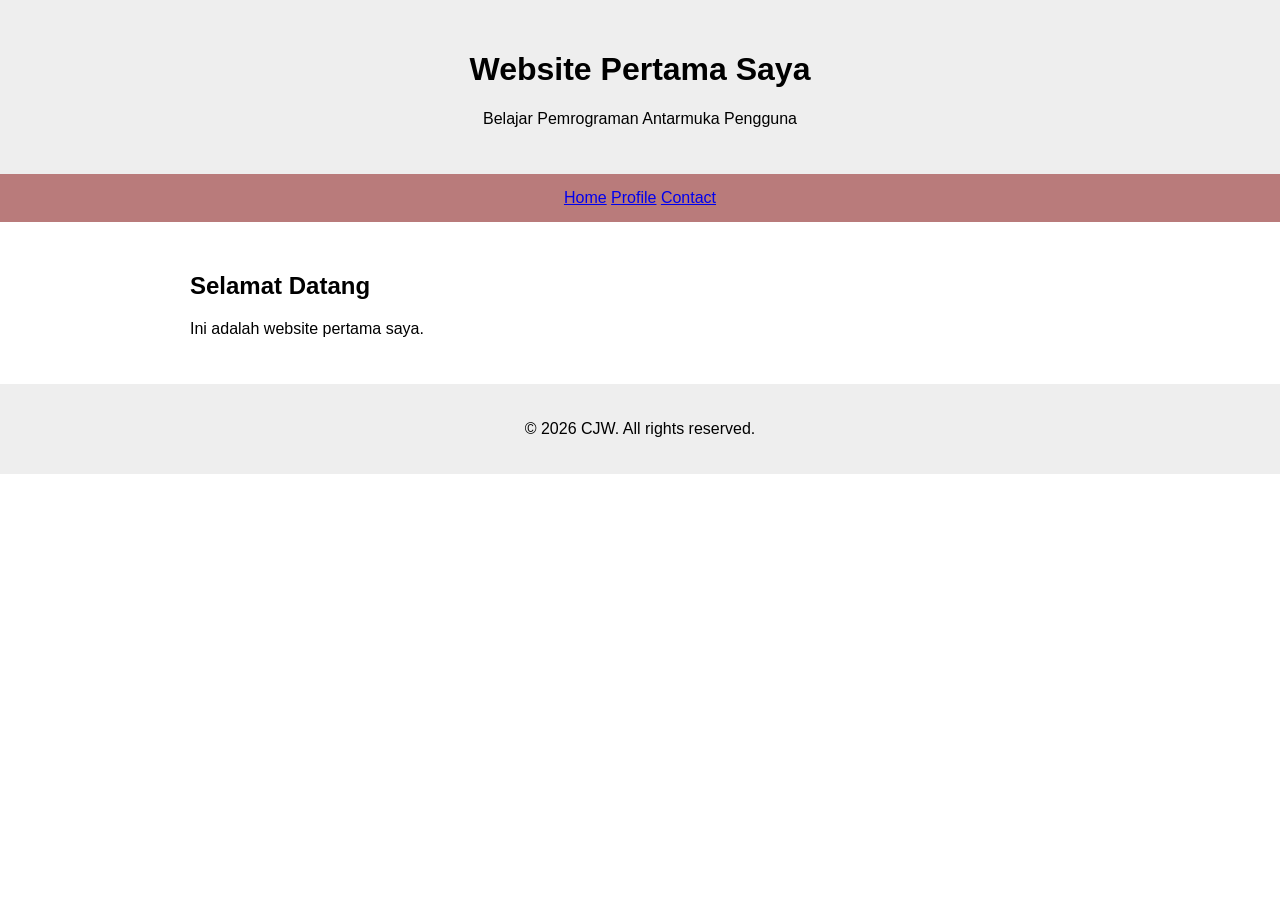
==== index.html @ 6bd0a623 "Changing the file from folder" ====
<!DOCTYPE html>
<HTML LANG="id">
<link rel="stylesheet" href="style.css">

<header>
    <h1>Website Pertama Saya</h1>
    <p>Belajar Pemrograman Antarmuka Pengguna</p>
</header>

<nav>
    <a href="#">Home</a>
    <a href="#">Profile</a>
    <a href="#">Contact</a>
</nav>

<article>
    <h2>Selamat Datang</h2>
    <p>Ini adalah website pertama saya.</p>
</article>

<footer>
    <p>&copy; 2026 CJW. All rights reserved.</p>
</footer>
---- style.css ----
body {
    margin: 0;   
    font-family:
    Arial, sans-serif;
}

header {
    padding: 30px;
    text-align: center;    
    background: #eeeeee;
}

nav {
    padding: 15px;
    text-align: center;    
    background: #b97b7b;
}

article {
    padding: 30px;  
    max-width: 900px;    
    margin: auto;
}

.profile-card {
    max-width: 800px;
    background-color: #ffffff;
    box-shadow: 0 4px 8px rgba(0,0,0,0.1);
    border-radius: 8px;
}

footer {
    padding: 20px;
    text-align: center;    
    background: #eeeeee;
}
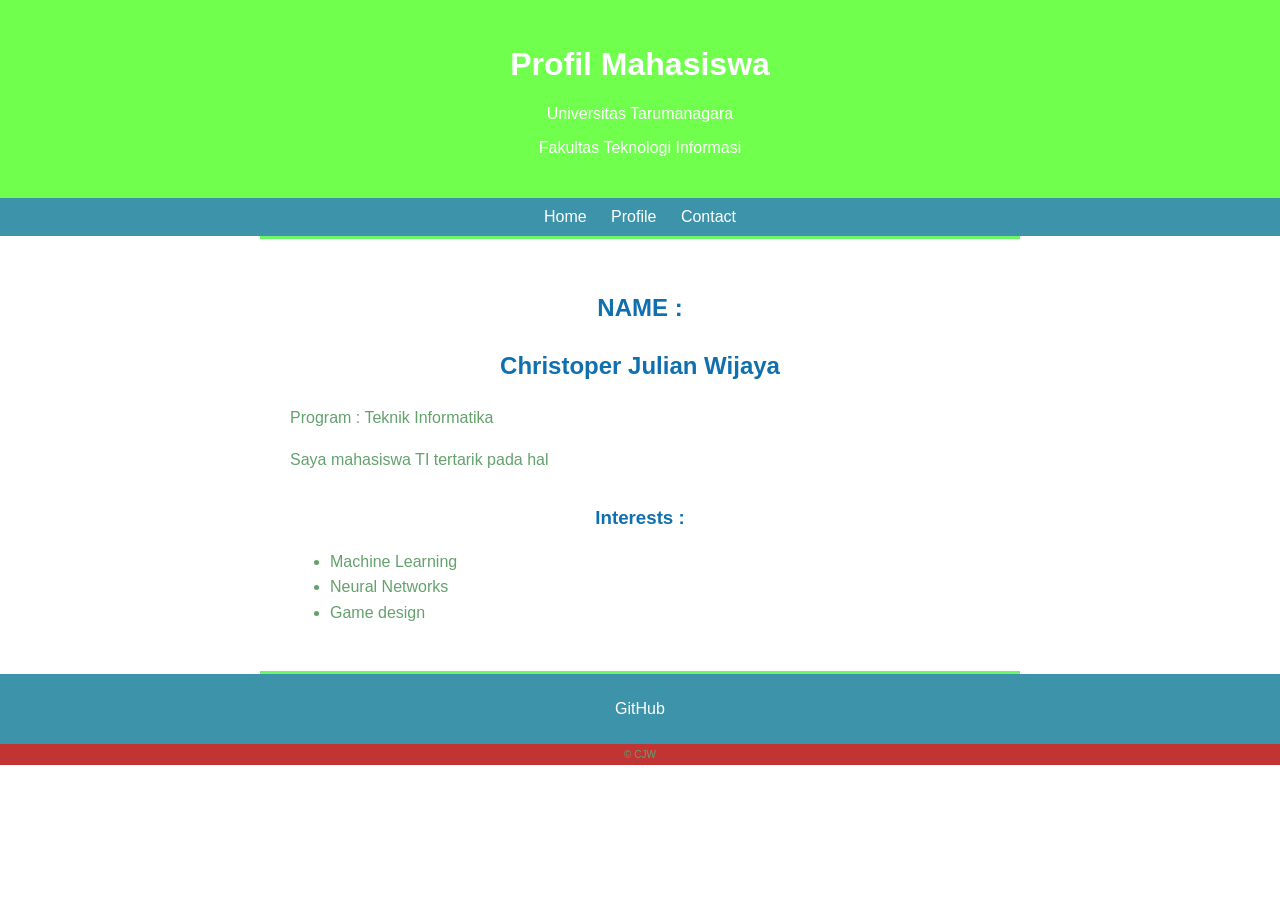
==== commit d79f627e: "Adjusting the website" ====
--- a/index.html
+++ b/index.html
@@ -1,23 +1,45 @@
 <!DOCTYPE html>
-<HTML LANG="id">
-<link rel="stylesheet" href="style.css">
+<html lang="id">
+<head>
+    <meta charset="UTF-8">
+    <title>Profil Mahasiswa</title>
+    <link rel="stylesheet" href="style.css">
+</head>
+<body>
 
-<header>
-    <h1>Website Pertama Saya</h1>
-    <p>Belajar Pemrograman Antarmuka Pengguna</p>
-</header>
+    <header>
+        <h1>Profil Mahasiswa</h1>
+        <p>Universitas Tarumanagara</p>
+        <p>Fakultas Teknologi Informasi</p>
+    </header>
 
-<nav>
-    <a href="#">Home</a>
-    <a href="#">Profile</a>
-    <a href="#">Contact</a>
-</nav>
+    <nav>
+        <a href="#">Home</a>
+        <a href="#">Profile</a>
+        <a href="#">Contact</a>
+    </nav>
 
-<article>
-    <h2>Selamat Datang</h2>
-    <p>Ini adalah website pertama saya.</p>
-</article>
+    <article>
+        
+        <h2>NAME : </h2>
+        <h2>Christoper Julian Wijaya</h2>
+        <p>Program : Teknik Informatika</p>
+        <p>Saya mahasiswa TI tertarik pada hal </p>
+        <h3>Interests : </h3>
+        <ul>
+            <li>Machine Learning</li>
+            <li>Neural Networks</li>
+            <li>Game design</li>
+        </ul>
+    </article>
+    
+      <nav>
+        <p><a href="https://github.com/ChristoperJW">GitHub</a></p>
+    </nav>
 
-<footer>
-    <p>&copy; 2026 CJW. All rights reserved.</p>
-</footer>
+    <footer>
+        <p1>&copy; CJW</p1>
+    </footer>
+
+</body>
+</html>
--- a/style.css
+++ b/style.css
@@ -1,36 +1,58 @@
 body {
-    margin: 0;   
-    font-family:
-    Arial, sans-serif;
+    margin: 0;
+    font-family: Calibri, sans-serif;
+    color: #64a16d;
 }
 
 header {
-    padding: 30px;
-    text-align: center;    
-    background: #eeeeee;
+    padding: 25px;
+    text-align: center;
+    background: #70ff4d;
+    color: #ffffff;
 }
 
 nav {
-    padding: 15px;
-    text-align: center;    
-    background: #b97b7b;
+    padding: 10px;
+    text-align: center;
+    background: #3d94aa;
+}
+
+nav a {
+    color: #ffffff;
+    margin: 0 10px;
+    text-decoration: none;
 }
 
 article {
-    padding: 30px;  
-    max-width: 900px;    
+    padding: 30px;
+    border-top: 3px solid #6cf767;
+    border-bottom: 3px solid #6cf767;
+    max-width: 700px;
     margin: auto;
+    line-height: 1.6;
 }
 
-.profile-card {
-    max-width: 800px;
-    background-color: #ffffff;
-    box-shadow: 0 4px 8px rgba(0,0,0,0.1);
-    border-radius: 8px;
+ul {
+
+    padding: 4;
+}
+
+h2 {
+    color: #106fae;
+    text-align: center;
+}
+
+h3 {
+    padding-top: 10px;
+    margin-top: 20px;
+    margin-bottom: 0px;
+    color: #106fae;
+    text-align: center;
 }
 
 footer {
-    padding: 20px;
-    text-align: center;    
-    background: #eeeeee;
-}
+    padding: 5px;
+    text-align: center;
+    background: #c03434;
+    font-size: 10px;
+}
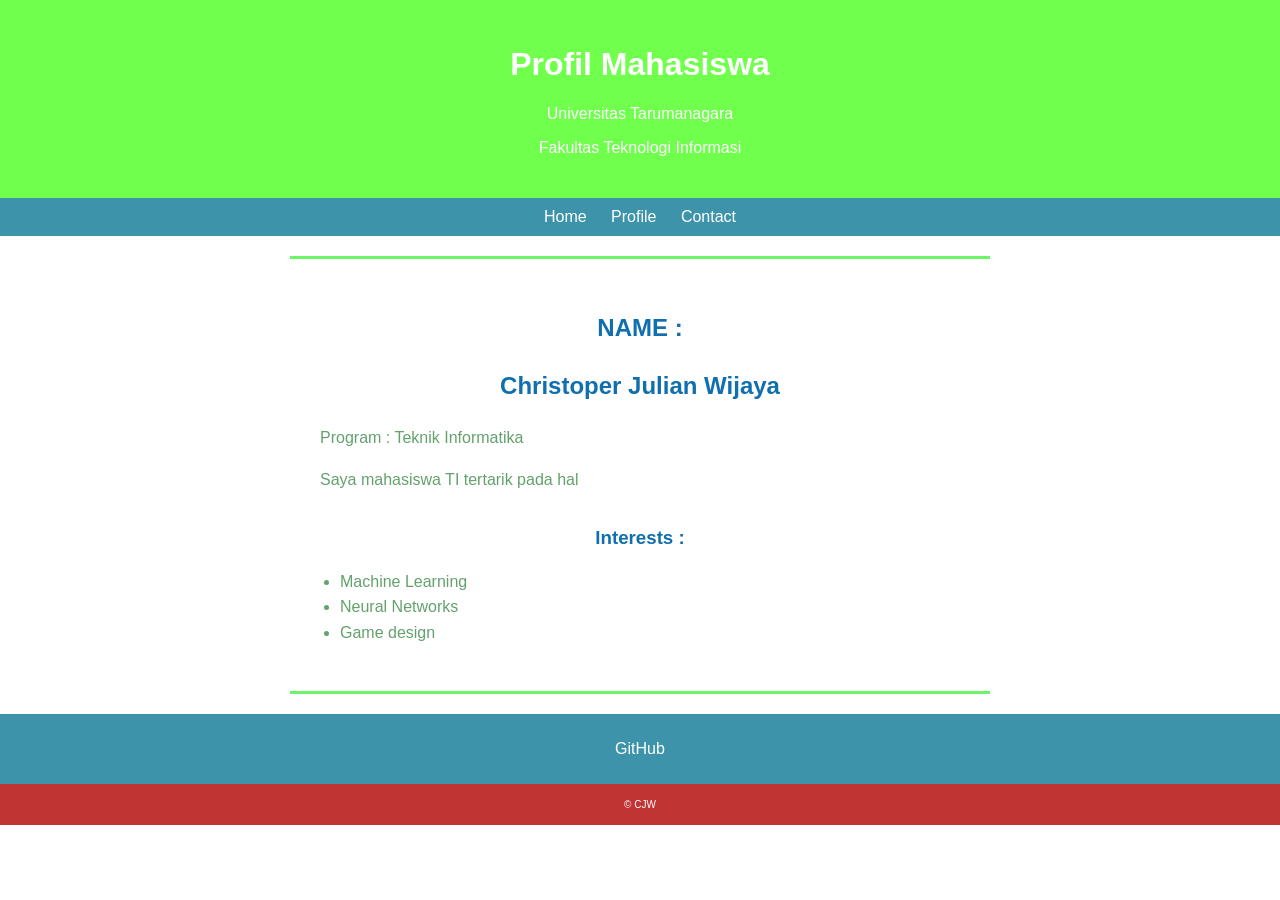
==== commit bddd0b9b: "Adding responsiveness" ====
--- a/index.html
+++ b/index.html
@@ -2,6 +2,8 @@
 <html lang="id">
 <head>
     <meta charset="UTF-8">
+    <meta name="viewport" content="width=device-width, initial-scale=1.0">
+    
     <title>Profil Mahasiswa</title>
     <link rel="stylesheet" href="style.css">
 </head>
@@ -20,7 +22,6 @@
     </nav>
 
     <article>
-        
         <h2>NAME : </h2>
         <h2>Christoper Julian Wijaya</h2>
         <p>Program : Teknik Informatika</p>
@@ -33,12 +34,12 @@
         </ul>
     </article>
     
-      <nav>
+    <nav>
         <p><a href="https://github.com/ChristoperJW">GitHub</a></p>
     </nav>
 
     <footer>
-        <p1>&copy; CJW</p1>
+        <p>&copy; CJW</p>
     </footer>
 
 </body>
--- a/style.css
+++ b/style.css
@@ -1,3 +1,5 @@
+/* Default styles for PC/Laptop */
+
 body {
     margin: 0;
     font-family: Calibri, sans-serif;
@@ -28,13 +30,14 @@
     border-top: 3px solid #6cf767;
     border-bottom: 3px solid #6cf767;
     max-width: 700px;
-    margin: auto;
+    width: 90%; 
+    box-sizing: border-box;
+    margin: 20px auto;
     line-height: 1.6;
 }
 
 ul {
-
-    padding: 4;
+    padding-left: 20px; 
 }
 
 h2 {
@@ -55,4 +58,42 @@
     text-align: center;
     background: #c03434;
     font-size: 10px;
+    color: #ffffff;
+}
+
+/* Perubahan untuk tampilan tablet */
+
+@media screen and (max-width: 768px) {
+    header {
+        padding: 15px;
+    }
+    
+    article {
+        padding: 20px;
+        width: 95%;
+    }
+}
+
+/* Perubahan untuk tampilan smartphone */
+@media screen and (max-width: 480px) {
+    header h1 {
+        font-size: 24px;
+    }
+
+    nav {
+        display: flex;
+        flex-direction: column;
+        gap: 10px;
+    }
+
+    nav a {
+        margin: 0;
+        padding: 8px;
+        background: rgba(0, 0, 0, 0.1);
+        border-radius: 5px;
+    }
+
+    article {
+        padding: 15px;
+    }
 }
